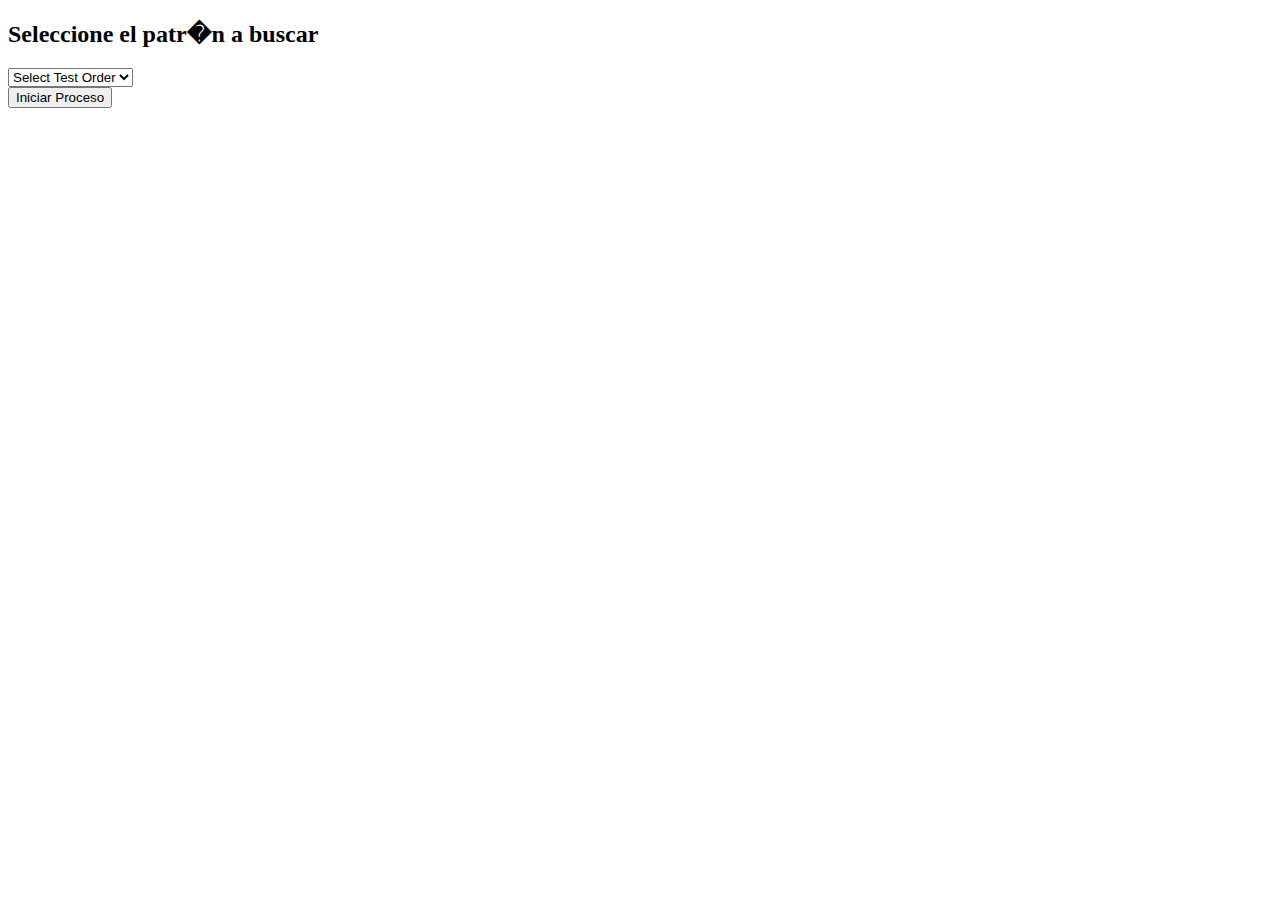
==== FindPatternWeb/src/main/resources/templates/process.html @ d9317f4b "Web" ====
<!DOCTYPE html>
<html xmlns:th="http://www.thymeleaf.org">
<head lang="en">

    <title>Find Patterns</title>

    <!--/*/ <th:block th:include="fragments/headerinc :: head"></th:block> /*/-->
</head>
<body>
<div class="container">
    <!--/*/ <th:block th:include="fragments/header :: header"></th:block> /*/-->

    <h2>Seleccione el patr�n a buscar</h2>
    <div>
        <form class="form-horizontal" th:object="${regexModel}"   th:action="@{/initprocess}" method="get">
        
        	<div class="col-lg-3">
				<select class="form-control"  th:field="*{id}" id="testOrder" name="testOrder">
					<option value="">Select Test Order</option>
					<option th:each="regexModel : ${listRegexModel}" th:value="${regexModel.id}"
						th:text="${regexModel.description}"></option>
				</select>
			</div>
          
            <div class="row">
                <button type="submit" class="btn btn-default">Iniciar Proceso</button>
            </div>
        </form>
    </div>
</div>

</body>
</html>
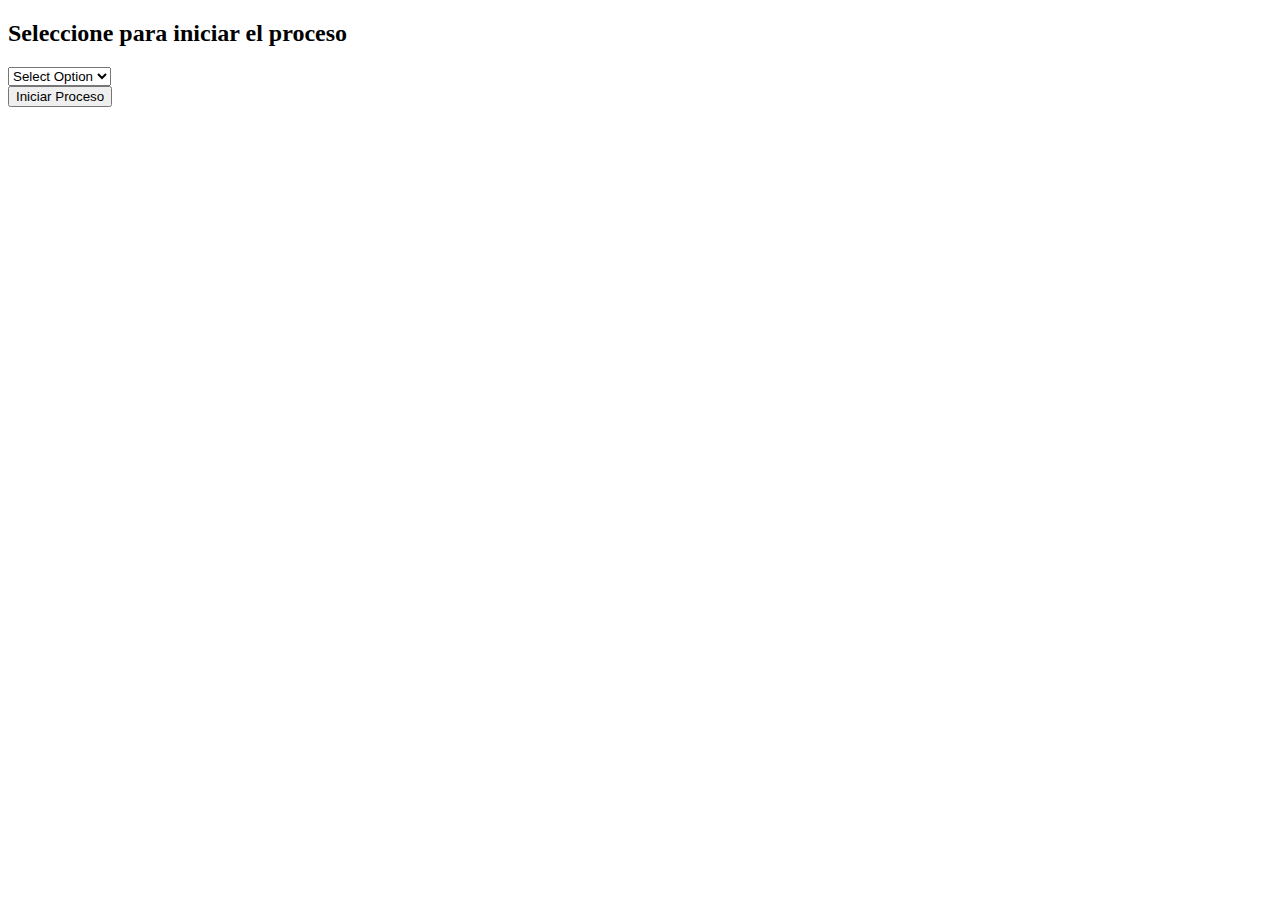
==== commit 60c69e2d: "Update project" ====
--- a/FindPatternWeb/src/main/resources/templates/process.html
+++ b/FindPatternWeb/src/main/resources/templates/process.html
@@ -10,13 +10,13 @@
 <div class="container">
     <!--/*/ <th:block th:include="fragments/header :: header"></th:block> /*/-->
 
-    <h2>Seleccione el patr�n a buscar</h2>
+    <h2>Seleccione para iniciar el proceso</h2>
     <div>
         <form class="form-horizontal" th:object="${regexModel}"   th:action="@{/initprocess}" method="get">
         
         	<div class="col-lg-3">
 				<select class="form-control"  th:field="*{id}" id="testOrder" name="testOrder">
-					<option value="">Select Test Order</option>
+					<option value="">Select Option</option>
 					<option th:each="regexModel : ${listRegexModel}" th:value="${regexModel.id}"
 						th:text="${regexModel.description}"></option>
 				</select>
